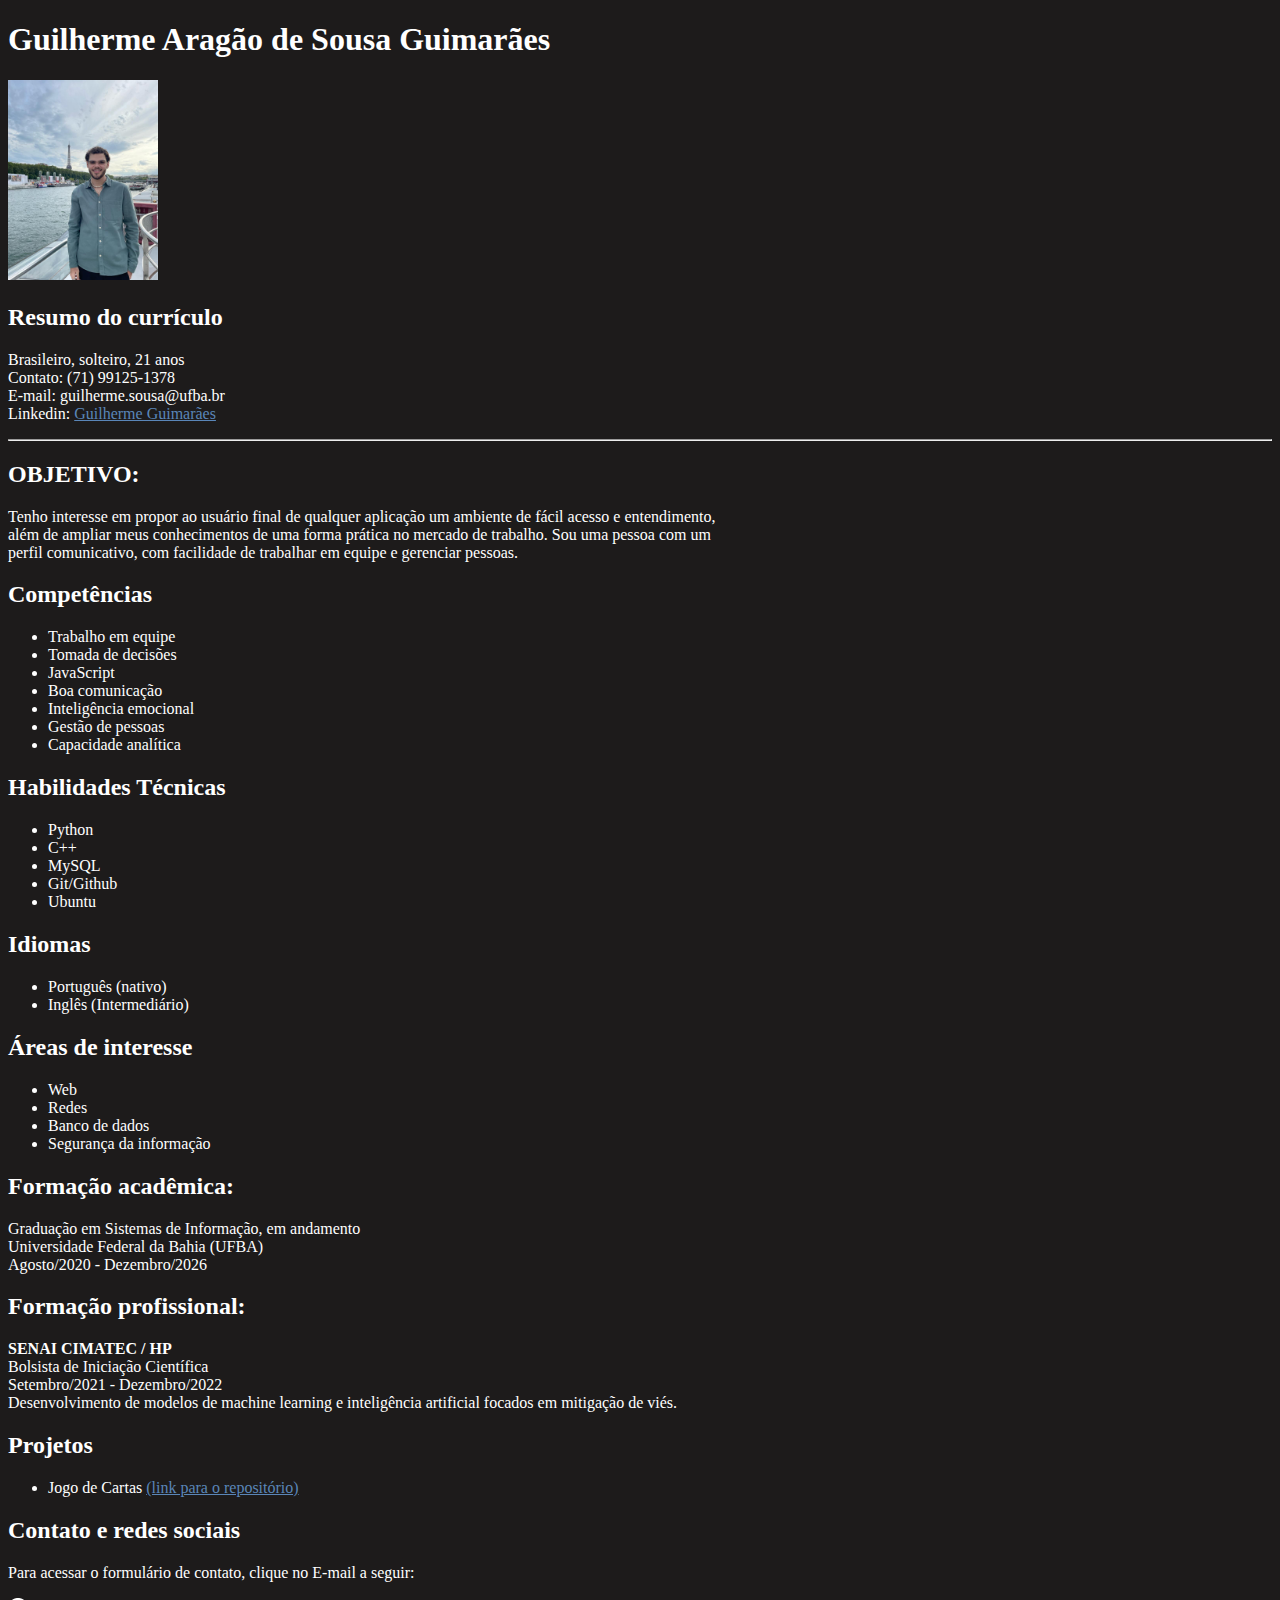
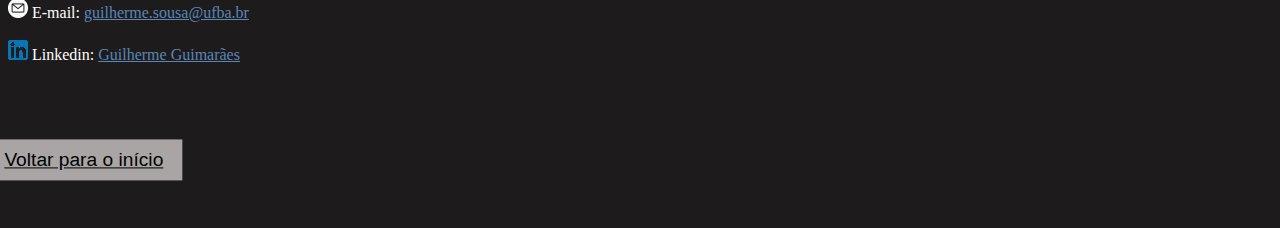
==== pagguilherme.html @ 4bb462f4 "primeiro commit" ====
<!DOCTYPE html>
<html lang="en">

<head>
    <meta charset="UTF-8">
    <meta name="viewport" content="width=device-width, initial-scale=1.0">
    <title>Guilherme Guimarães</title>
    <link rel="shortcut icon" href="images/favicon.ico" type="image/x-icon">
    <link rel="stylesheet" href="guilherme.css">
</head>

<body class="body">
    <div>
        <h1>Guilherme Aragão de Sousa Guimarães</h2>
        <img src="images/guilherme.jpeg" height="200px" width="">
        
    </div>
    
    <div>
        <h2>Resumo do currículo</h2>
        <p>
            Brasileiro, solteiro, 21 anos <br>
            Contato: (71) 99125-1378 <br>
            E-mail: guilherme.sousa@ufba.br <br>
            Linkedin: <a href="https://www.linkedin.com/in/guilherme-guimar%C3%A3es-2baa13219/" target="_blank" rel="external">Guilherme Guimarães</a>
        </p>
    </div>
    <hr>
    <div>
        <h2>OBJETIVO: </h2>
        <p>Tenho interesse em propor ao usuário final de qualquer aplicação um
            ambiente de fácil acesso e entendimento, <br>além de ampliar meus
            conhecimentos de uma forma prática no mercado de trabalho.
            Sou uma pessoa com um <br>perfil comunicativo, com facilidade de
            trabalhar em equipe e gerenciar pessoas.</p>
    </div>
    
    <div>
        <h2>Competências</h2>
        <ul>
            <li>Trabalho em equipe</li>
            <li>Tomada de decisões</li>
            <li>JavaScript</li>
            <li>Boa comunicação</li>
            <li>Inteligência emocional</li>
            <li>Gestão de pessoas</li>
            <li>Capacidade analítica</li>
        </ul>
        <h2>Habilidades Técnicas</h2>
        <ul>
            <li>Python</li>
            <li>C++</li>
            <li>MySQL</li>
            <li>Git/Github</li>
            <li>Ubuntu</li>
        </ul>
        <h2>Idiomas</h2>
        <ul>
            <li>Português (nativo)</li>
            <li>Inglês (Intermediário)</li>
        </ul>
    </div>
    <div>
        <h2>Áreas de interesse</h2>
        <ul>
            <li>Web</li>
            <li>Redes</li>
            <li>Banco de dados</li>
            <li>Segurança da informação</li>
        </ul>
    
    </div>
    <div>
        <h2>Formação acadêmica:</h2>
        <p>
            Graduação em Sistemas de Informação, em andamento<br>
            Universidade Federal da Bahia (UFBA)<br>
            Agosto/2020 - Dezembro/2026<br>
        </p>
    </div>
    <div>
        <h2>Formação profissional:</h2>
        <p>
            <strong>SENAI CIMATEC / HP</strong><br>
            Bolsista de Iniciação Científica <br>
            Setembro/2021 - Dezembro/2022<br>
            Desenvolvimento de modelos de machine learning e inteligência
            artificial focados em mitigação de viés.
        </p>
    </div>
    <div>
        <h2>Projetos</h2>
        <ul>
            <li>Jogo de Cartas <a href="https://github.com/GuilhermeGuimaraesUFBA/jogo-cartas" target="_blank" rel="external">(link para o repositório)</a></li>
        </ul>
    
    </div>
    <div>
        <h2>Contato e redes sociais</h2>
        <p>Para acessar o formulário de contato, clique no E-mail a seguir:</p>
        <img src="images/o-email.png" alt="icone de email"> E-mail: <a href="formulario.html">guilherme.sousa@ufba.br</a> 
        <br>
        <br>
        <img src="images/linkedin.png" alt="icone do Linkedin"> Linkedin: <a href="https://www.linkedin.com/in/guilherme-guimar%C3%A3es-2baa13219/" target="_blank" rel="external">Guilherme Guimarães</a>
    
    </div>
    <button type="button" class="botaoinicio"><a class="voltar" href="index.html"> Voltar para o início</a> </button>

</body>

</html>

<!--Nome
1.foto
2.objetivo
3.resumo do curriculum vitae
4.Competencias
5.habilidades
6.areas de interesse
7.formação academica
8.formação profissional
9.projetos que participou
10.acesso a redes sociais 
como entrar em contato (espaço que enviará um email, deve ser montado um formulário, acionado por um link em um menu, com as seguintes informações: nome, empresa, assunto do contato, mensagem (no máximo
500 caracteres) e opção para enviar o e-mail ou cancelar)-->
---- guilherme.css ----
.botaoinicio{
    font-size: 1.2em;
    background: #aaa5a5;
    border: 0;
    margin-bottom: 1em;
    margin-top: 5em;
    color: #000000;
    padding: 0.5em 1em;
    position: relative;
    top: 90%;
    left: 50%;
    margin-right: -25%;
    margin-left: -44%;
    transform: translate(-50%, -50%);
}
.botaoinicio:hover{
    background: #7d7c80;
    box-shadow: inset 2px 2px 2px rgba(0, 0, 0, 0.2);
    text-shadow: none;
}

.body{
    background-color: #1d1b1b;
    color: #ffffff;
    position: relative;
}

a{
    color: #5a86b8;
}

.voltar{
    color: #000000;
}
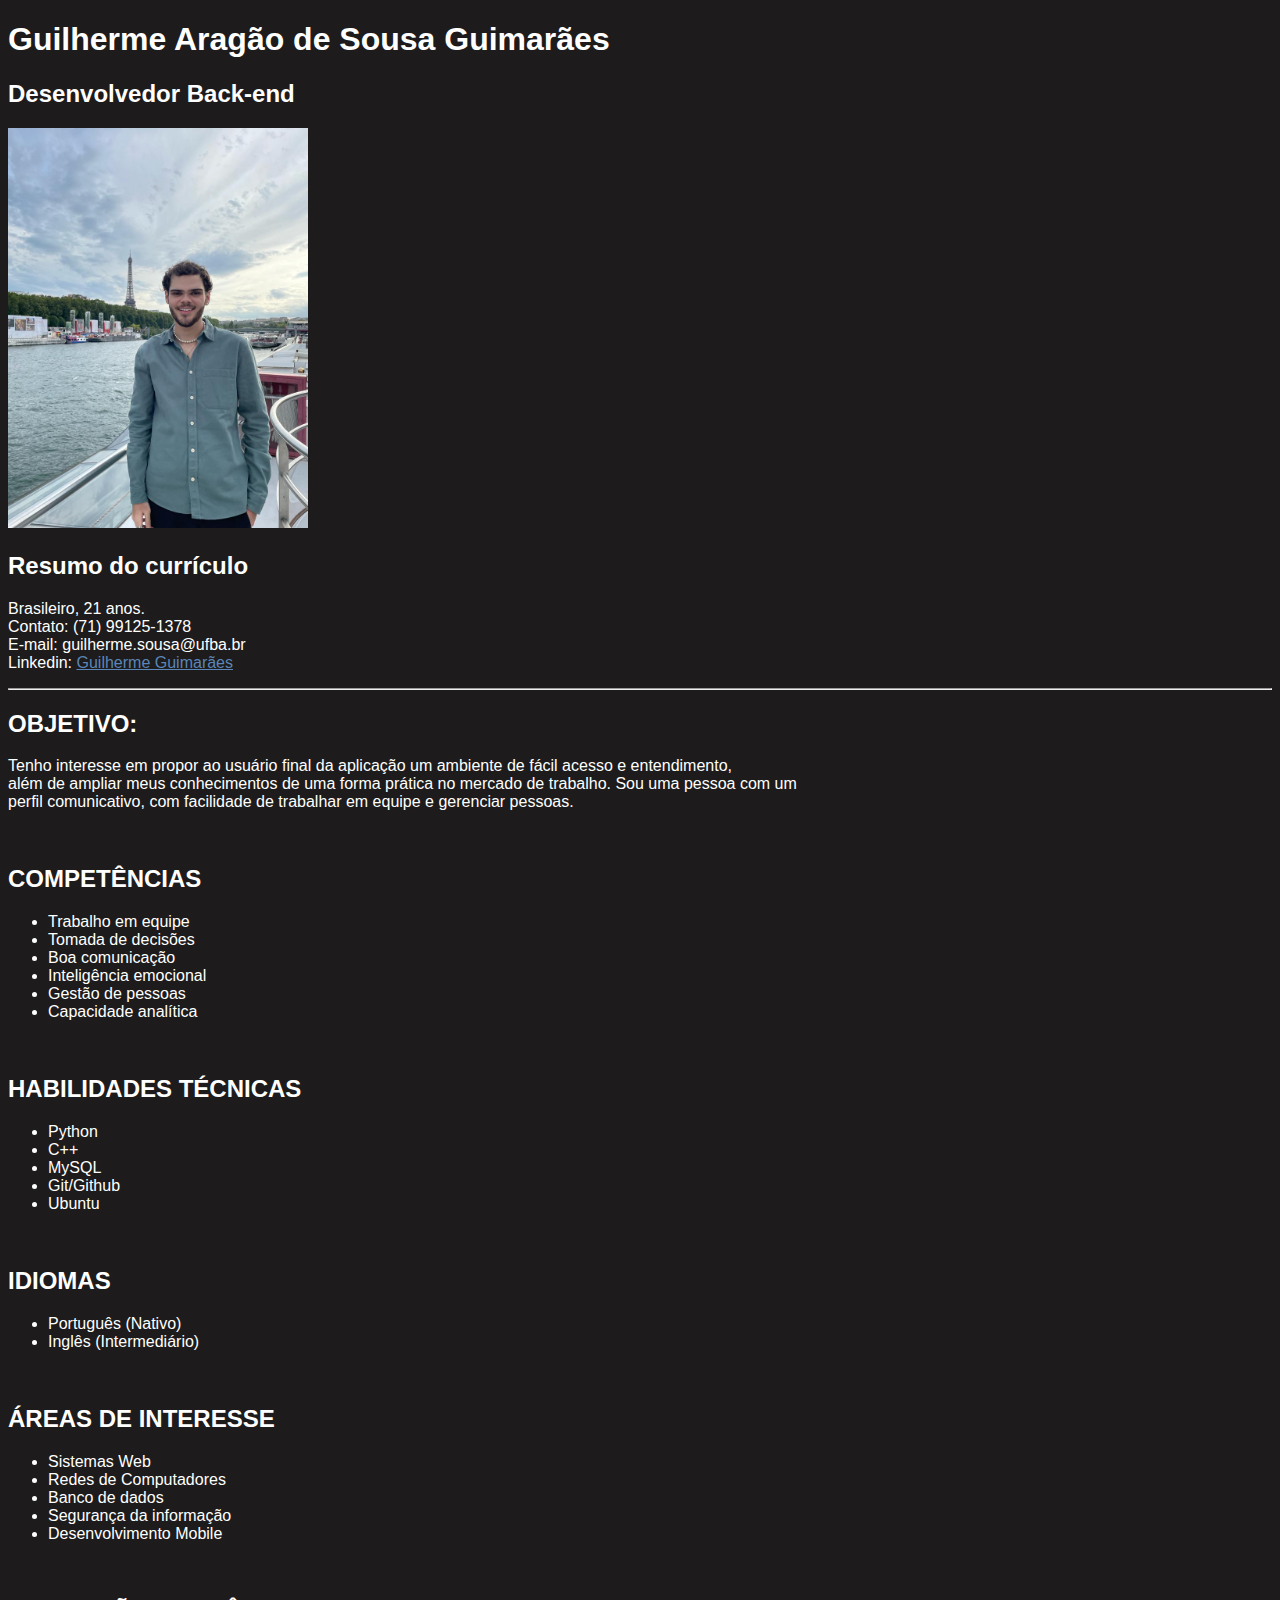
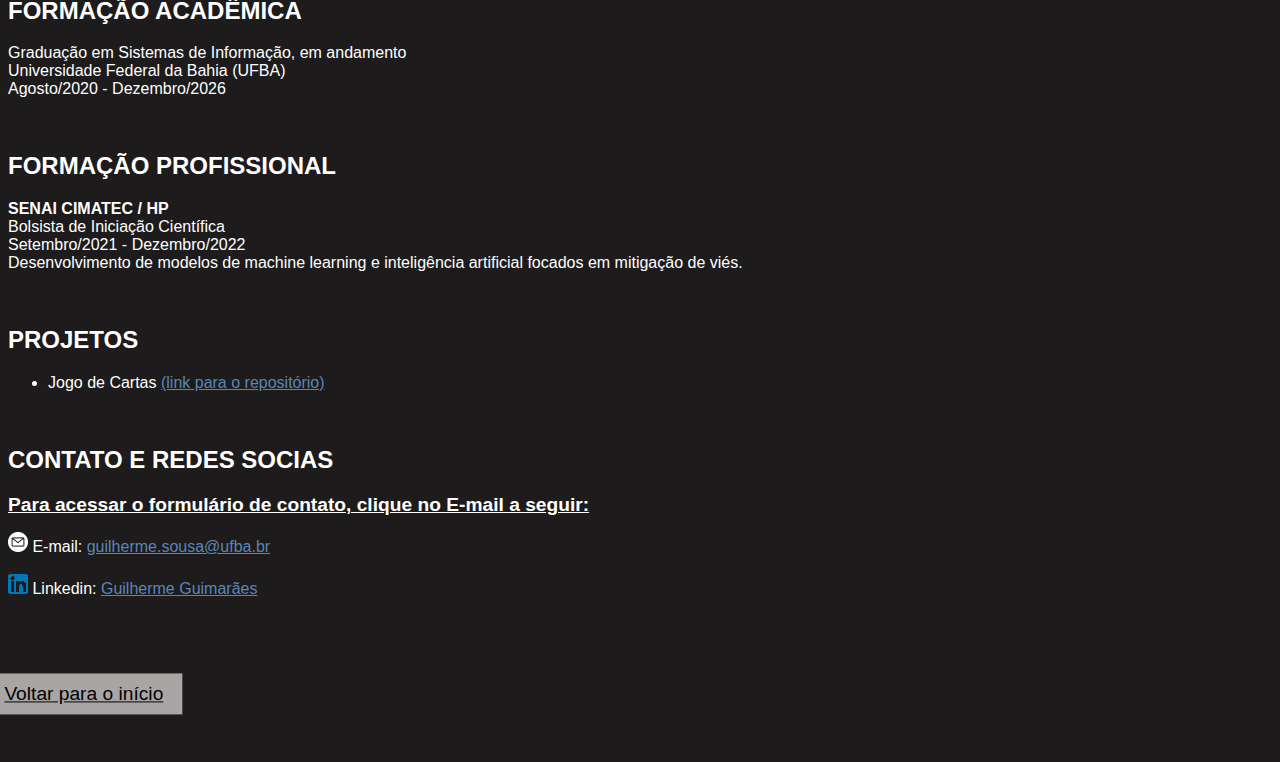
==== commit 8f44bba6: "alterações de fonte e baixar curriculo comentado" ====
--- a/pagguilherme.html
+++ b/pagguilherme.html
@@ -10,43 +10,45 @@
 </head>
 
 <body class="body">
-    <div>
-        <h1>Guilherme Aragão de Sousa Guimarães</h2>
-        <img src="images/guilherme.jpeg" height="200px" width="">
+    <div class = "div-grid">
+        <h1>Guilherme Aragão de Sousa Guimarães</h1>
+            <h2>Desenvolvedor Back-end</h2>
+        <img src="images/guilherme.jpeg" height="400px" width="">
         
     </div>
     
-    <div>
+    <div  class = "div-grid">
         <h2>Resumo do currículo</h2>
+        
         <p>
-            Brasileiro, solteiro, 21 anos <br>
+            Brasileiro, 21 anos. <br>
             Contato: (71) 99125-1378 <br>
             E-mail: guilherme.sousa@ufba.br <br>
             Linkedin: <a href="https://www.linkedin.com/in/guilherme-guimar%C3%A3es-2baa13219/" target="_blank" rel="external">Guilherme Guimarães</a>
         </p>
     </div>
     <hr>
-    <div>
+    <div class = "div-grid">
         <h2>OBJETIVO: </h2>
-        <p>Tenho interesse em propor ao usuário final de qualquer aplicação um
+        <p>Tenho interesse em propor ao usuário final da aplicação um
             ambiente de fácil acesso e entendimento, <br>além de ampliar meus
             conhecimentos de uma forma prática no mercado de trabalho.
             Sou uma pessoa com um <br>perfil comunicativo, com facilidade de
             trabalhar em equipe e gerenciar pessoas.</p>
     </div>
-    
-    <div>
-        <h2>Competências</h2>
-        <ul>
+    <br>
+    <div class = "div-grid">
+        <h2>COMPETÊNCIAS</h2>
+        <ul >
             <li>Trabalho em equipe</li>
             <li>Tomada de decisões</li>
-            <li>JavaScript</li>
             <li>Boa comunicação</li>
             <li>Inteligência emocional</li>
             <li>Gestão de pessoas</li>
             <li>Capacidade analítica</li>
         </ul>
-        <h2>Habilidades Técnicas</h2>
+        <br>
+        <h2>HABILIDADES TÉCNICAS</h2>
         <ul>
             <li>Python</li>
             <li>C++</li>
@@ -54,32 +56,37 @@
             <li>Git/Github</li>
             <li>Ubuntu</li>
         </ul>
-        <h2>Idiomas</h2>
+        <br>
+        <h2>IDIOMAS</h2>
         <ul>
-            <li>Português (nativo)</li>
+            <li>Português (Nativo)</li>
             <li>Inglês (Intermediário)</li>
         </ul>
     </div>
-    <div>
-        <h2>Áreas de interesse</h2>
+    <br>
+    <div class = "div-grid">
+        <h2>ÁREAS DE INTERESSE</h2>
         <ul>
-            <li>Web</li>
-            <li>Redes</li>
+            <li>Sistemas Web</li>
+            <li>Redes de Computadores</li>
             <li>Banco de dados</li>
             <li>Segurança da informação</li>
+            <li>Desenvolvimento Mobile</li>
         </ul>
     
     </div>
-    <div>
-        <h2>Formação acadêmica:</h2>
+    <br>
+    <div class = "div-grid">
+        <h2>FORMAÇÃO ACADÊMICA</h2>
         <p>
             Graduação em Sistemas de Informação, em andamento<br>
             Universidade Federal da Bahia (UFBA)<br>
             Agosto/2020 - Dezembro/2026<br>
         </p>
     </div>
-    <div>
-        <h2>Formação profissional:</h2>
+    <br>
+    <div class = "div-grid">
+        <h2>FORMAÇÃO PROFISSIONAL</h2>
         <p>
             <strong>SENAI CIMATEC / HP</strong><br>
             Bolsista de Iniciação Científica <br>
@@ -88,20 +95,28 @@
             artificial focados em mitigação de viés.
         </p>
     </div>
-    <div>
-        <h2>Projetos</h2>
+    <br>
+    <div class = "div-grid">
+        <h2>PROJETOS</h2>
         <ul>
             <li>Jogo de Cartas <a href="https://github.com/GuilhermeGuimaraesUFBA/jogo-cartas" target="_blank" rel="external">(link para o repositório)</a></li>
         </ul>
     
     </div>
-    <div>
-        <h2>Contato e redes sociais</h2>
-        <p>Para acessar o formulário de contato, clique no E-mail a seguir:</p>
+    <br>
+    <div class = "div-grid">
+        <h2>CONTATO E REDES SOCIAS</h2>
+        <p><strong><ins><big>Para acessar o formulário de contato, clique no E-mail a seguir:</big></ins></strong></p>
         <img src="images/o-email.png" alt="icone de email"> E-mail: <a href="formulario.html">guilherme.sousa@ufba.br</a> 
         <br>
         <br>
         <img src="images/linkedin.png" alt="icone do Linkedin"> Linkedin: <a href="https://www.linkedin.com/in/guilherme-guimar%C3%A3es-2baa13219/" target="_blank" rel="external">Guilherme Guimarães</a>
+        <!-- <br>
+        <br>
+        <br>
+        <br>
+        <h2>Baixar currículo:</h2>
+    <p>Clique <a href="Curriculo_Guilherme_Guimarães_2023.zip" download="Curriculo_Guilherme_Guimarães_2023.zip" type="application/zip">aqui</a> para baixar o meu currículo.</p> -->
     
     </div>
     <button type="button" class="botaoinicio"><a class="voltar" href="index.html"> Voltar para o início</a> </button>
--- a/guilherme.css
+++ b/guilherme.css
@@ -12,6 +12,7 @@
     margin-right: -25%;
     margin-left: -44%;
     transform: translate(-50%, -50%);
+    
 }
 .botaoinicio:hover{
     background: #7d7c80;
@@ -20,9 +21,11 @@
 }
 
 .body{
+    
     background-color: #1d1b1b;
     color: #ffffff;
-    position: relative;
+    font-family: 'Gill Sans', 'Gill Sans MT', Calibri, 'Trebuchet MS', sans-serif;
+    
 }
 
 a{
@@ -31,4 +34,6 @@
 
 .voltar{
     color: #000000;
-}+}
+
+
